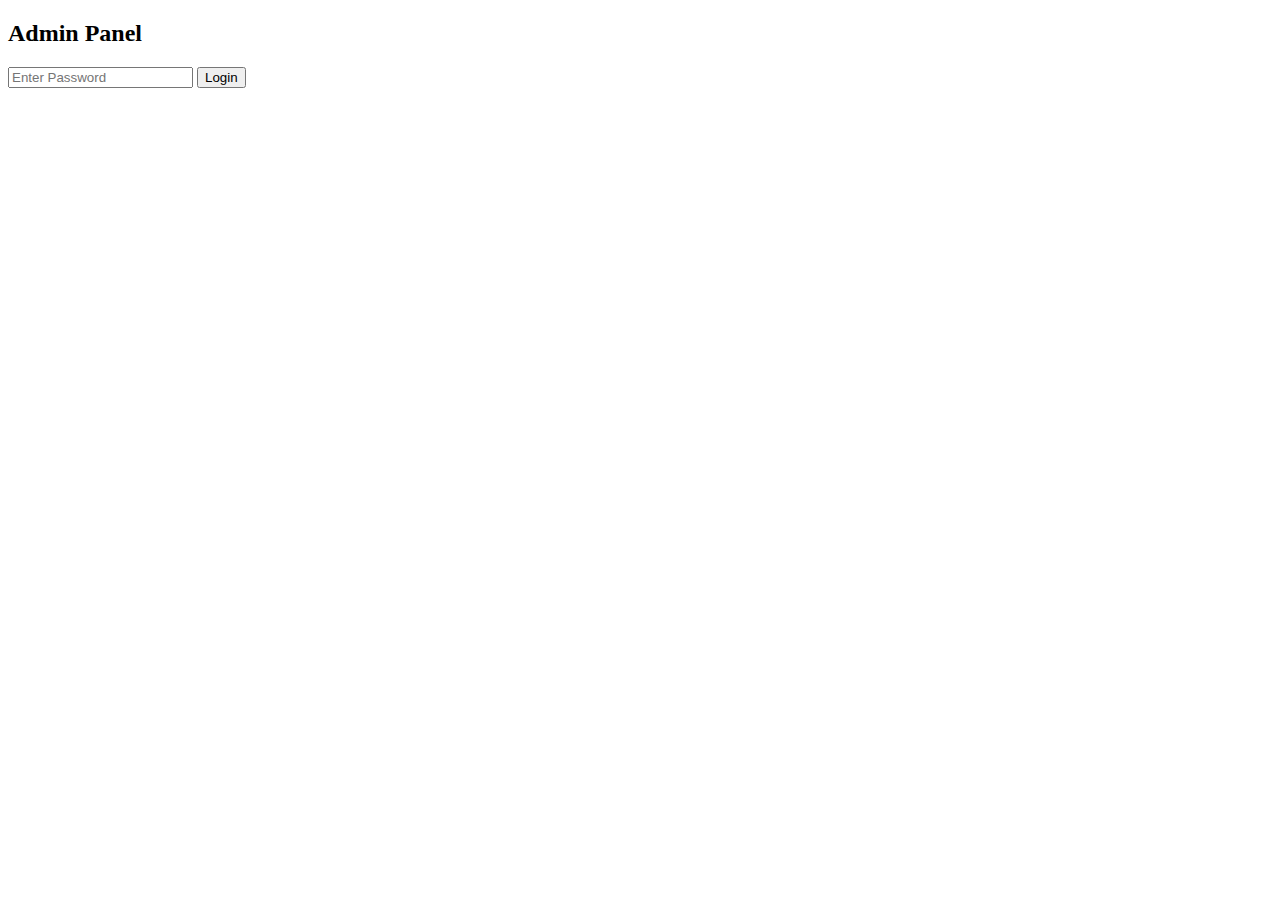
==== admin.html @ b3d5a0fb "Create admin.html" ====
<!DOCTYPE html>
<html lang="en">
<head>
    <meta charset="UTF-8">
    <meta name="viewport" content="width=device-width, initial-scale=1.0">
    <title>Admin Panel</title>
    <link rel="stylesheet" href="styles.css">
</head>
<body>
    <h2>Admin Panel</h2>
    <form id="login-form">
        <input type="password" id="password" placeholder="Enter Password">
        <button type="submit">Login</button>
    </form>

    <div id="admin-panel" style="display: none;">
        <h3>Upload New Images</h3>
        <form id="upload-form" enctype="multipart/form-data">
            <label>Category:</label>
            <select id="category">
                <option value="services">Services</option>
                <option value="projects">Projects</option>
            </select>
            <input type="file" id="imageFile">
            <button type="submit">Upload</button>
        </form>
    </div>

    <script src="admin.js"></script>
</body>
</html>
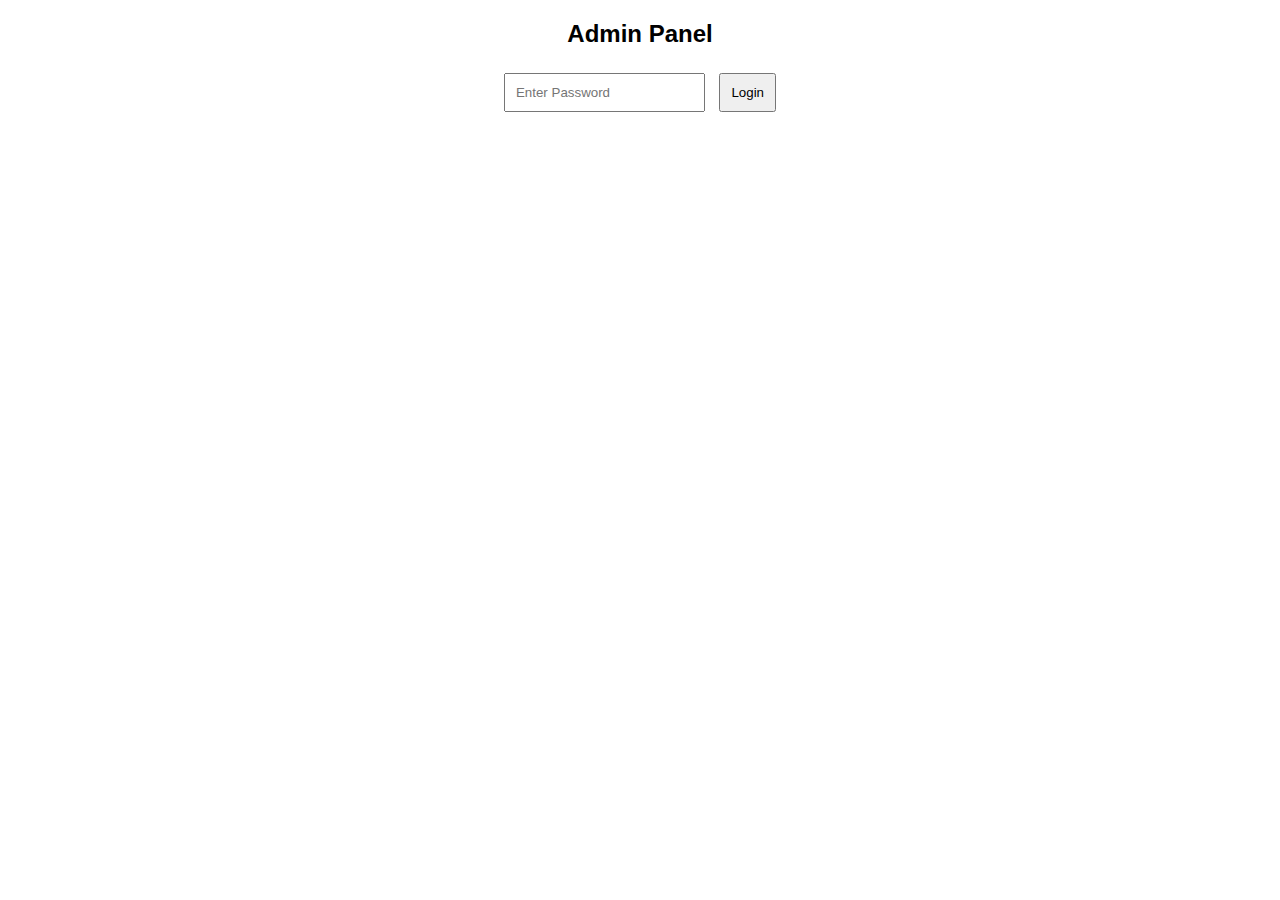
==== commit 901cbdca: "Update admin.html" ====
--- a/admin.html
+++ b/admin.html
@@ -12,11 +12,9 @@
         <input type="password" id="password" placeholder="Enter Password">
         <button type="submit">Login</button>
     </form>
-
     <div id="admin-panel" style="display: none;">
         <h3>Upload New Images</h3>
         <form id="upload-form" enctype="multipart/form-data">
-            <label>Category:</label>
             <select id="category">
                 <option value="services">Services</option>
                 <option value="projects">Projects</option>
@@ -25,7 +23,6 @@
             <button type="submit">Upload</button>
         </form>
     </div>
-
     <script src="admin.js"></script>
 </body>
 </html>
--- a/styles.css
+++ b/styles.css
@@ -0,0 +1,16 @@
+body {
+    font-family: Arial, sans-serif;
+    margin: 20px;
+    text-align: center;
+}
+
+img {
+    max-width: 200px;
+    margin: 10px;
+}
+
+input, select, button {
+    margin: 5px;
+    padding: 10px;
+}
+
